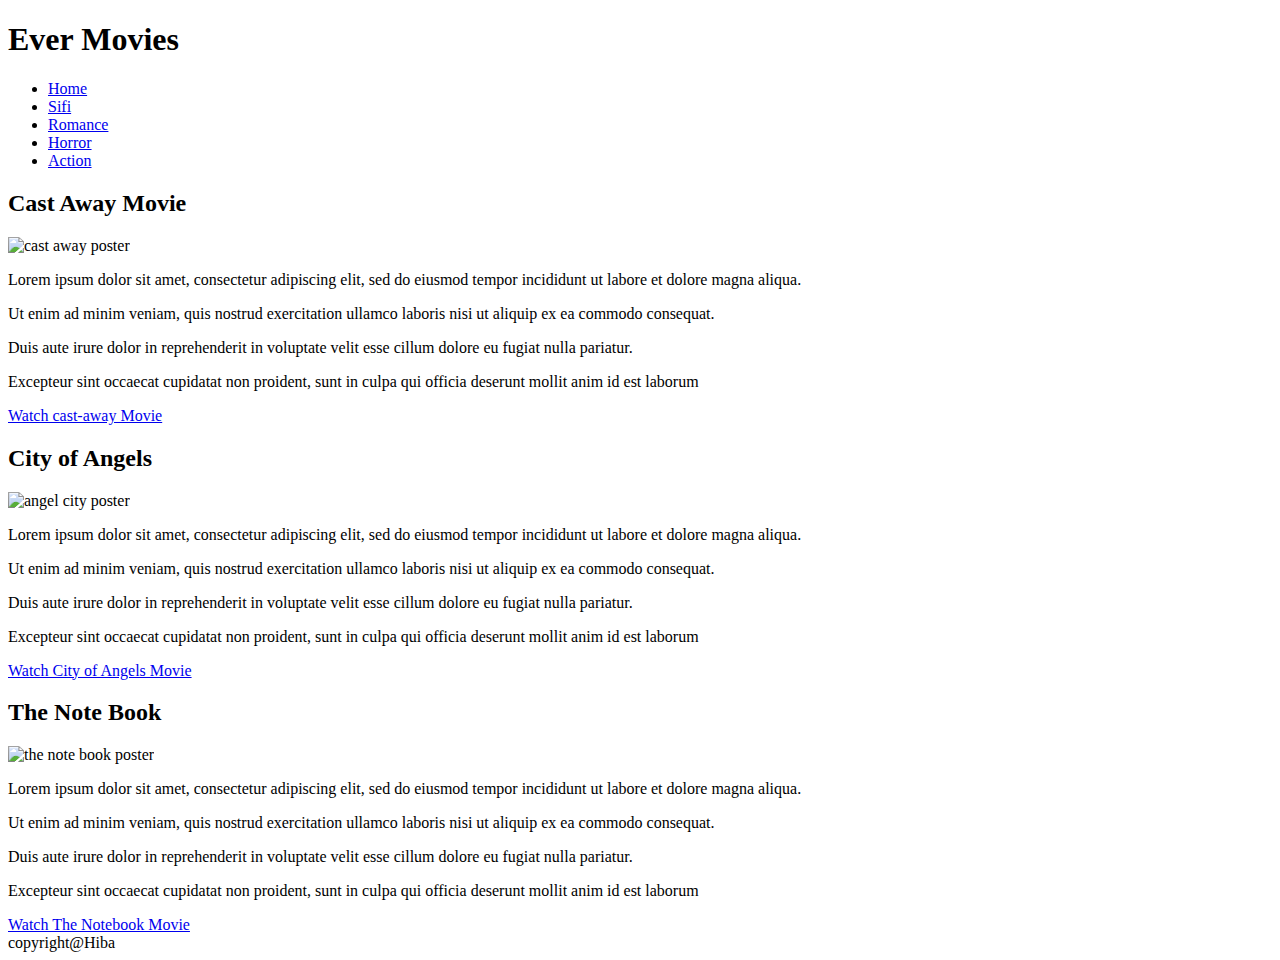
==== HW1/index.html @ b54e2dfc "Add files via upload" ====
<!DOCTYPE html>
<html lang="en">
  <head>
    <meta charset="UTF-8" />
    <meta
      name="viewport"
      content="width=device-width, initial-scale=1, shrink-to-fit=no"
    />
    <title>My Blog</title>
    <link
      href="//fonts.googleapis.com/css?family=Roboto:400,500,300"
      rel="stylesheet"
      type="text/css"
    />
    <link rel="stylesheet" href="css/style.css" />
    <link rel="shortcut icon" type="image/x-icon" href="favicon.ico" />
  </head>
  <body>
    <!-- Add your HTML markup here -->
    <!-- Remember: Use semantic HTML tags like <header>, <main>, <nav>, <footer>, <section> etc -->
    <header>
      <h1>
        Ever Movies
      </h1>
      <nav class="nav">
        <ul>
          <li><a href="#">Home</a></li>
          <li><a href="#">Sifi</a></li>
          <li><a href="#">Romance</a></li>
          <li><a href="#">Horror</a></li>
          <li><a href="#">Action</a></li>
        </ul>
      </nav>
    </header>
    <main>
      <section>
        <article>
          <h2>Cast Away Movie</h2>
          <img src="images/cast-away.jpeg" alt="cast away poster" />
          <p>
            Lorem ipsum dolor sit amet, consectetur adipiscing elit, sed do
            eiusmod tempor incididunt ut labore et dolore magna aliqua.
          </p>
          <p>
            Ut enim ad minim veniam, quis nostrud exercitation ullamco laboris
            nisi ut aliquip ex ea commodo consequat.
          </p>
          <p>
            Duis aute irure dolor in reprehenderit in voluptate velit esse
            cillum dolore eu fugiat nulla pariatur.
          </p>
          <p>
            Excepteur sint occaecat cupidatat non proident, sunt in culpa qui
            officia deserunt mollit anim id est laborum
          </p>
          <a href="https://www.imdb.com/title/tt0162222/"
            >Watch cast-away Movie</a
          >
        </article>

        <article>
          <h2>City of Angels</h2>

          <aside>
            <img src="images/city-of--angels.jpeg" alt="angel city poster" />
          </aside>

          <p>
            Lorem ipsum dolor sit amet, consectetur adipiscing elit, sed do
            eiusmod tempor incididunt ut labore et dolore magna aliqua.
          </p>
          <p>
            Ut enim ad minim veniam, quis nostrud exercitation ullamco laboris
            nisi ut aliquip ex ea commodo consequat.
          </p>
          <p>
            Duis aute irure dolor in reprehenderit in voluptate velit esse
            cillum dolore eu fugiat nulla pariatur.
          </p>
          <p>
            Excepteur sint occaecat cupidatat non proident, sunt in culpa qui
            officia deserunt mollit anim id est laborum
          </p>
          <a href="https://www.imdb.com/title/tt0120632/?ref_=nv_sr_srsg_3"
            >Watch City of Angels Movie</a
          >
        </article>

        <article>
          <h2>The Note Book</h2>
          <img src="images/the-note-book.jpg" alt="the note book poster" />
          <p>
            Lorem ipsum dolor sit amet, consectetur adipiscing elit, sed do
            eiusmod tempor incididunt ut labore et dolore magna aliqua.
          </p>
          <p>
            Ut enim ad minim veniam, quis nostrud exercitation ullamco laboris
            nisi ut aliquip ex ea commodo consequat.
          </p>
          <p>
            Duis aute irure dolor in reprehenderit in voluptate velit esse
            cillum dolore eu fugiat nulla pariatur.
          </p>
          <p>
            Excepteur sint occaecat cupidatat non proident, sunt in culpa qui
            officia deserunt mollit anim id est laborum
          </p>
          <a href="https://www.imdb.com/title/tt0332280/?ref_=nv_sr_srsg_0"
            >Watch The Notebook Movie</a
          >
        </article>
      </section>
    </main>
    <footer>
      copyright@Hiba
    </footer>
  </body>
</html>
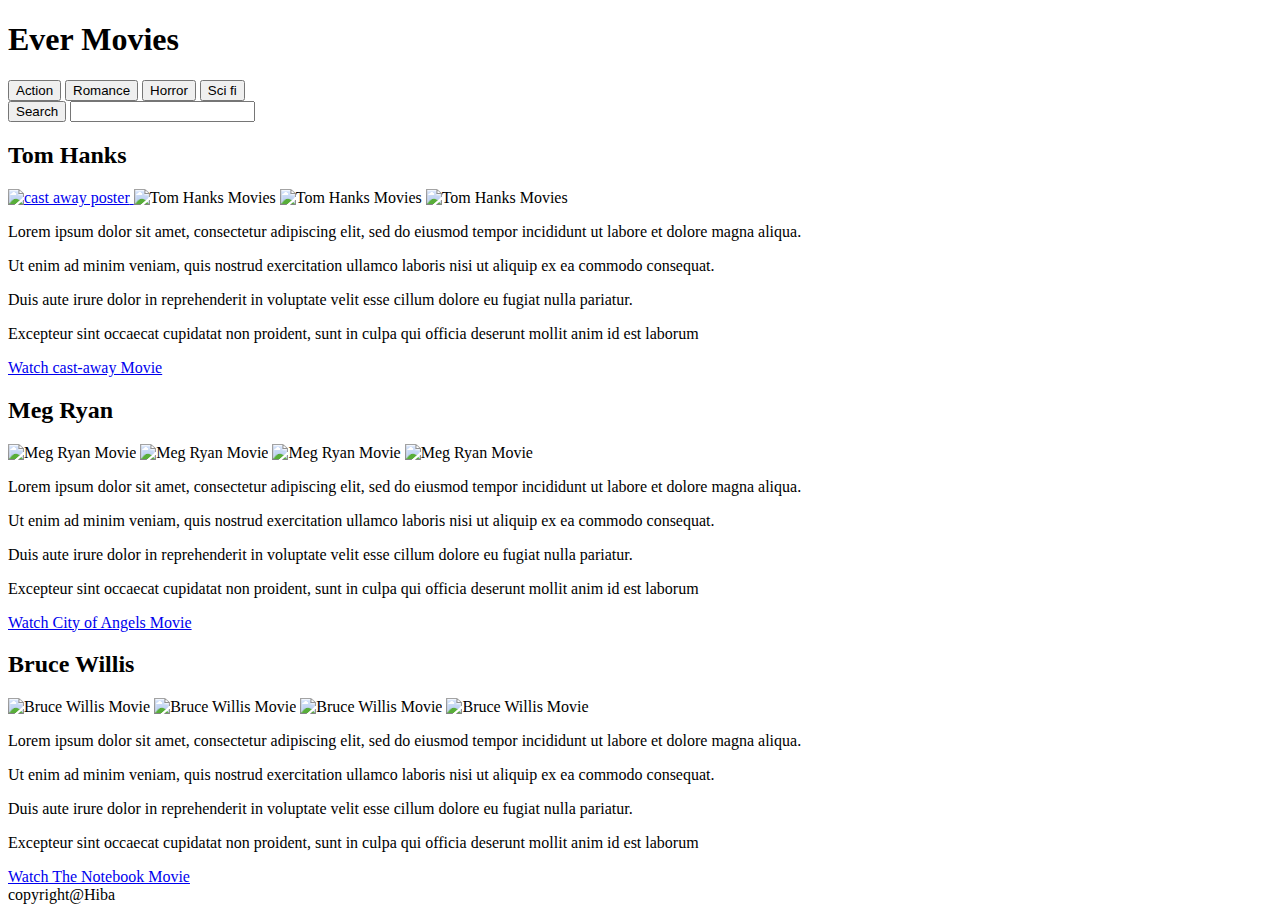
==== commit 5ffa2b72: "Update index.html" ====
--- a/HW1/index.html
+++ b/HW1/index.html
@@ -23,20 +23,35 @@
         Ever Movies
       </h1>
       <nav class="nav">
-        <ul>
+        <button class="btn btn1">Action</button>
+        <button class="btn btn2">Romance</button>
+        <button class="btn btn3">Horror</button>
+        <button class="btn btn4">Sci fi</button>
+        <!-- <ul>
           <li><a href="#">Home</a></li>
           <li><a href="#">Sifi</a></li>
           <li><a href="#">Romance</a></li>
           <li><a href="#">Horror</a></li>
           <li><a href="#">Action</a></li>
-        </ul>
+        </ul> -->
+        <br>
+        <form>
+          <button>Search</button>
+          <input type="text" id="fname" name="fname">
+        </form>
       </nav>
     </header>
     <main>
       <section>
         <article>
-          <h2>Cast Away Movie</h2>
+          <h2>Tom Hanks</h2>
+          <a href="https://www.imdb.com/title/tt0162222">
           <img src="images/cast-away.jpeg" alt="cast away poster" />
+        </a>
+        <img src="images/tom2.jpg" alt="Tom Hanks Movies"/>
+        <img src="images/tom3.jpg" alt="Tom Hanks Movies"/>
+        <img src="images/tom4.jpg" alt="Tom Hanks Movies"/>
+
           <p>
             Lorem ipsum dolor sit amet, consectetur adipiscing elit, sed do
             eiusmod tempor incididunt ut labore et dolore magna aliqua.
@@ -59,10 +74,13 @@
         </article>
 
         <article>
-          <h2>City of Angels</h2>
+          <h2>Meg Ryan</h2>
 
           <aside>
-            <img src="images/city-of--angels.jpeg" alt="angel city poster" />
+            <img src="images/meg1.jpg" alt="Meg Ryan Movie"/>
+            <img src="images/meg2.jpg" alt="Meg Ryan Movie"/>
+            <img src="images/meg3.jpg" alt="Meg Ryan Movie"/>
+            <img src="images/meg4.jpg" alt="Meg Ryan Movie"/>
           </aside>
 
           <p>
@@ -87,8 +105,11 @@
         </article>
 
         <article>
-          <h2>The Note Book</h2>
-          <img src="images/the-note-book.jpg" alt="the note book poster" />
+          <h2>Bruce Willis</h2>
+          <img src="images/bruce1.jpg" alt="Bruce Willis Movie"/>
+          <img src="images/bruce2.jpg" alt="Bruce Willis Movie"/>
+          <img src="images/bruce3.jpeg" alt="Bruce Willis Movie"/>
+          <img src="images/bruce4.jpg" alt="Bruce Willis Movie"/>
           <p>
             Lorem ipsum dolor sit amet, consectetur adipiscing elit, sed do
             eiusmod tempor incididunt ut labore et dolore magna aliqua.
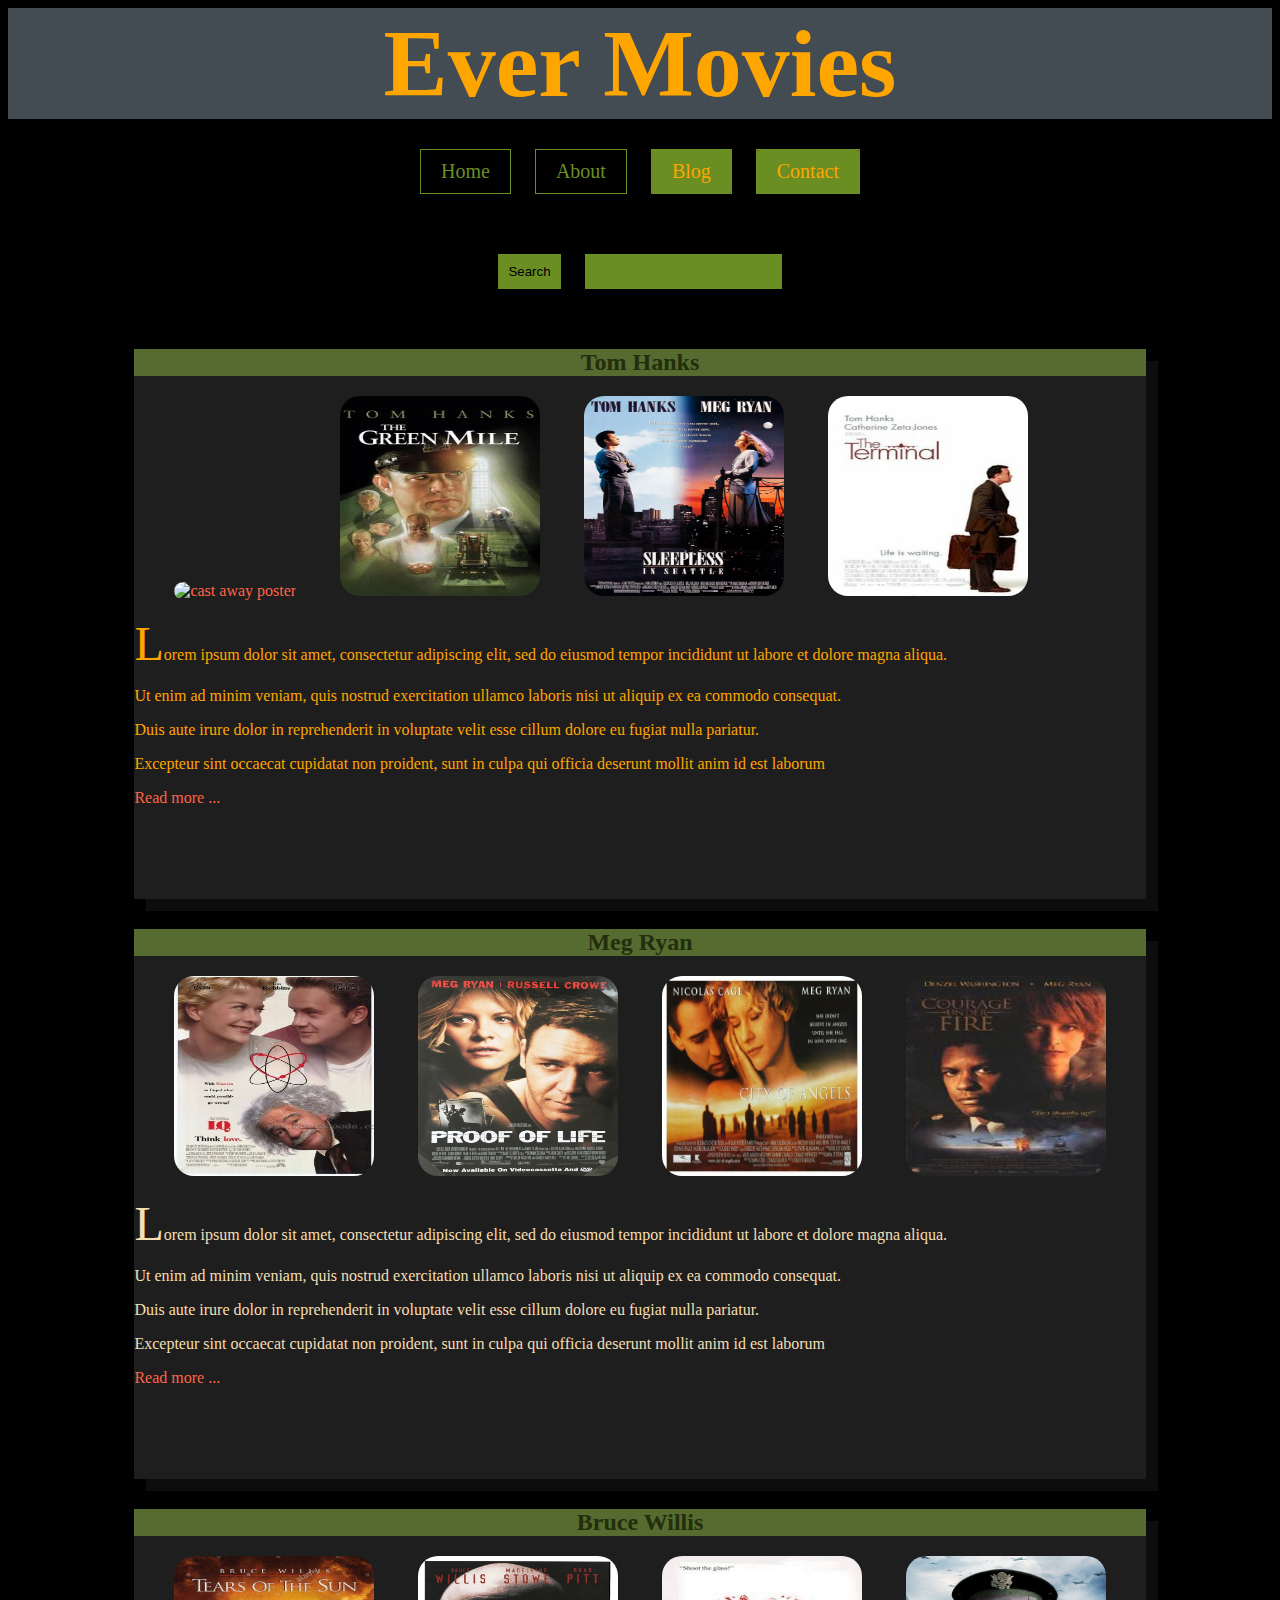
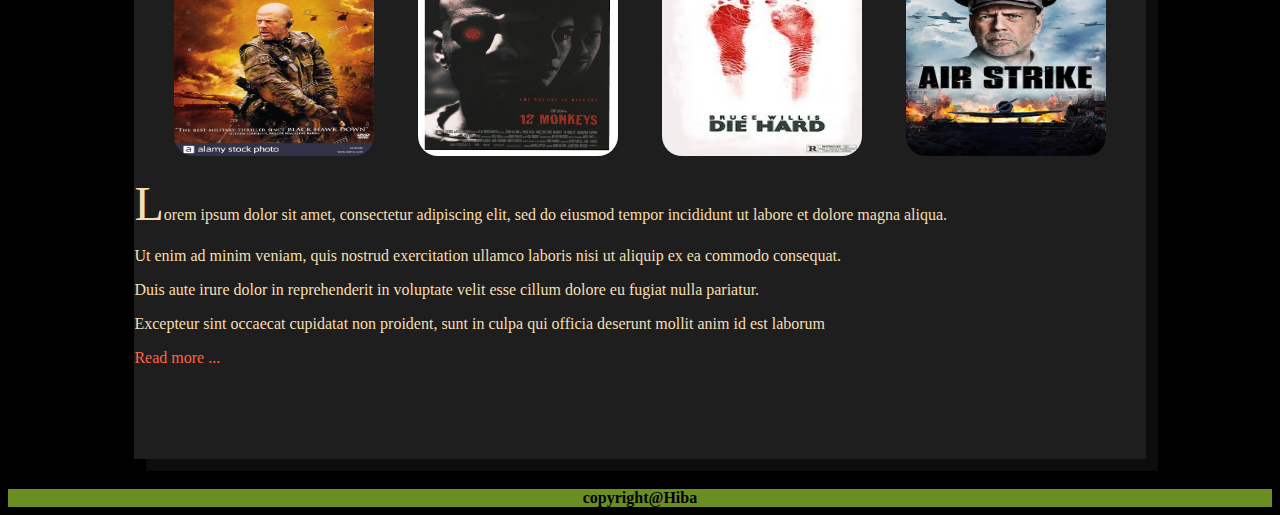
==== commit 2cfb22bb: "Update index.html" ====
--- a/HW1/index.html
+++ b/HW1/index.html
@@ -6,7 +6,7 @@
       name="viewport"
       content="width=device-width, initial-scale=1, shrink-to-fit=no"
     />
-    <title>My Blog</title>
+    <title>Favorite Movies</title>
     <link
       href="//fonts.googleapis.com/css?family=Roboto:400,500,300"
       rel="stylesheet"
@@ -23,10 +23,10 @@
         Ever Movies
       </h1>
       <nav class="nav">
-        <button class="btn btn1">Action</button>
-        <button class="btn btn2">Romance</button>
-        <button class="btn btn3">Horror</button>
-        <button class="btn btn4">Sci fi</button>
+        <button class="btn btn1">Home</button>
+        <button class="btn btn2">About</button>
+        <button class="btn btn3">Blog</button>
+        <button class="btn btn4">Contact</button>
         <!-- <ul>
           <li><a href="#">Home</a></li>
           <li><a href="#">Sifi</a></li>
@@ -69,7 +69,7 @@
             officia deserunt mollit anim id est laborum
           </p>
           <a href="https://www.imdb.com/title/tt0162222/"
-            >Watch cast-away Movie</a
+            >Read more ...</a
           >
         </article>
 
@@ -100,7 +100,7 @@
             officia deserunt mollit anim id est laborum
           </p>
           <a href="https://www.imdb.com/title/tt0120632/?ref_=nv_sr_srsg_3"
-            >Watch City of Angels Movie</a
+            >Read more ...</a
           >
         </article>
 
@@ -127,7 +127,7 @@
             officia deserunt mollit anim id est laborum
           </p>
           <a href="https://www.imdb.com/title/tt0332280/?ref_=nv_sr_srsg_0"
-            >Watch The Notebook Movie</a
+            >Read more ...</a
           >
         </article>
       </section>
--- a/HW1/css/style.css
+++ b/HW1/css/style.css
@@ -0,0 +1,171 @@
+/**
+ * Add your custom styles below
+ * 
+ * Remember: 
+ * - Be organised, use comments and separate your styles into meaningful chunks
+ *    for example: General styles, Navigation styles, Hero styles, Footer etc.
+ * 
+ */
+
+body {
+  background-color: black;
+}
+h1 {
+  /*border: 5px solid yellow;*/
+  margin-top: auto;
+  width: auto;
+  margin-bottom: auto;
+  background-color: rgb(67, 75, 83);
+  color: orange;
+  text-align: center;
+  font-size: 6rem;
+}
+.nav {
+  /* width: max-content;
+  margin-left: 150px;
+  margin-bottom: 10px;
+  /* border: 2px dashed green; */
+  /*border-top: none;
+  list-style: none; */
+  text-align: center;
+  margin-top: 20px;
+}
+.btn{
+  border: 1px solid olivedrab;
+  background: none;
+  padding: 10px 20px;
+  font-size: 20px;
+  font-family: "montserrat";
+  cursor: pointer;
+  margin: 10px;
+  transition: 0.8s;
+  position: relative;
+  overflow: hidden;
+}
+.btn1,.btn2{
+  color: olivedrab;
+}
+.btn3,.btn4{
+  color:orange;
+}
+.btn1:hover,.btn2:hover{
+  color:orange;
+}
+.btn3:hover,.btn4:hover{
+  color: olivedrab;
+}
+.btn::before{
+  content: "";
+  position: absolute;
+  left: 0;
+  width: 100%;
+  height: 0%;
+  background: olivedrab;
+  z-index: -1;
+  transition: 0.8s;
+}
+.btn1::before,.btn3::before{
+  top: 0;
+  border-radius: 0 0 50% 50%;
+}
+.btn2::before,.btn4::before{
+  bottom: 0;
+  border-radius: 50% 50% 0 0;
+}
+.btn3::before,.btn4::before{
+  height: 180%;
+}
+.btn1:hover::before,.btn2:hover::before{
+  height: 180%;
+}
+.btn3:hover::before,.btn4:hover::before{
+  height: 0%;
+}
+.nav li {
+  display: inline;
+  /*border: 2px solid yellow;*/
+  margin-inline-start: auto;
+  margin: 60px;
+}
+.nav a {
+  text-decoration: none;
+  color: wheat;
+}
+.nav a:hover {
+  color: tomato;
+/* font-size: 30px; */
+}
+article {
+  height: 550px;
+  color: wheat;
+  background-color: rgb(31, 30, 30);
+  margin-bottom: 30px;
+  box-shadow: 12px 12px rgb(14, 13, 13);
+}
+article:first-child {
+  color: orange;
+}
+h2 {
+  background-color: darkolivegreen;
+  color: rgb(35, 46, 13);
+  text-align: center;
+}
+section {
+  width: 80%;
+  /*border: 10px solid purple;*/
+  margin: auto;
+  margin-top: 50px;
+}
+
+img {
+  /* border: 2px solid black; */
+  border-radius: 20px;
+  width: 200px;
+  height: 200px;
+  margin-left: 40px;*/
+  /* margin-bottom: 50px;*/
+}
+img:hover{
+  transform: scale(1.1);
+   border: 2px solid orange; 
+  background-color: rgb(255, 255, 255, 0.6);
+}
+
+article a {
+  color: tomato;
+  text-decoration: none;
+}
+
+p:first-of-type::first-letter {
+  font-size: 3rem;
+}
+footer{
+  background-color: olivedrab;
+  text-align: center;
+  font-weight: bold;
+}
+form{
+  background-color:black;
+  color: blue;
+  margin-top: 40px;
+}
+form input{
+  border: orange;
+  background-color: olivedrab;
+  padding: 10px;
+  margin: 10px;
+}
+form button{
+  border: orange;
+  color:black;
+  background-color: olivedrab;
+  padding: 10px;
+  margin: 10px;
+}
+/*
+P:first-of-type{
+    color: orange;
+}
+p{
+    color:whitesmoke;
+}*/
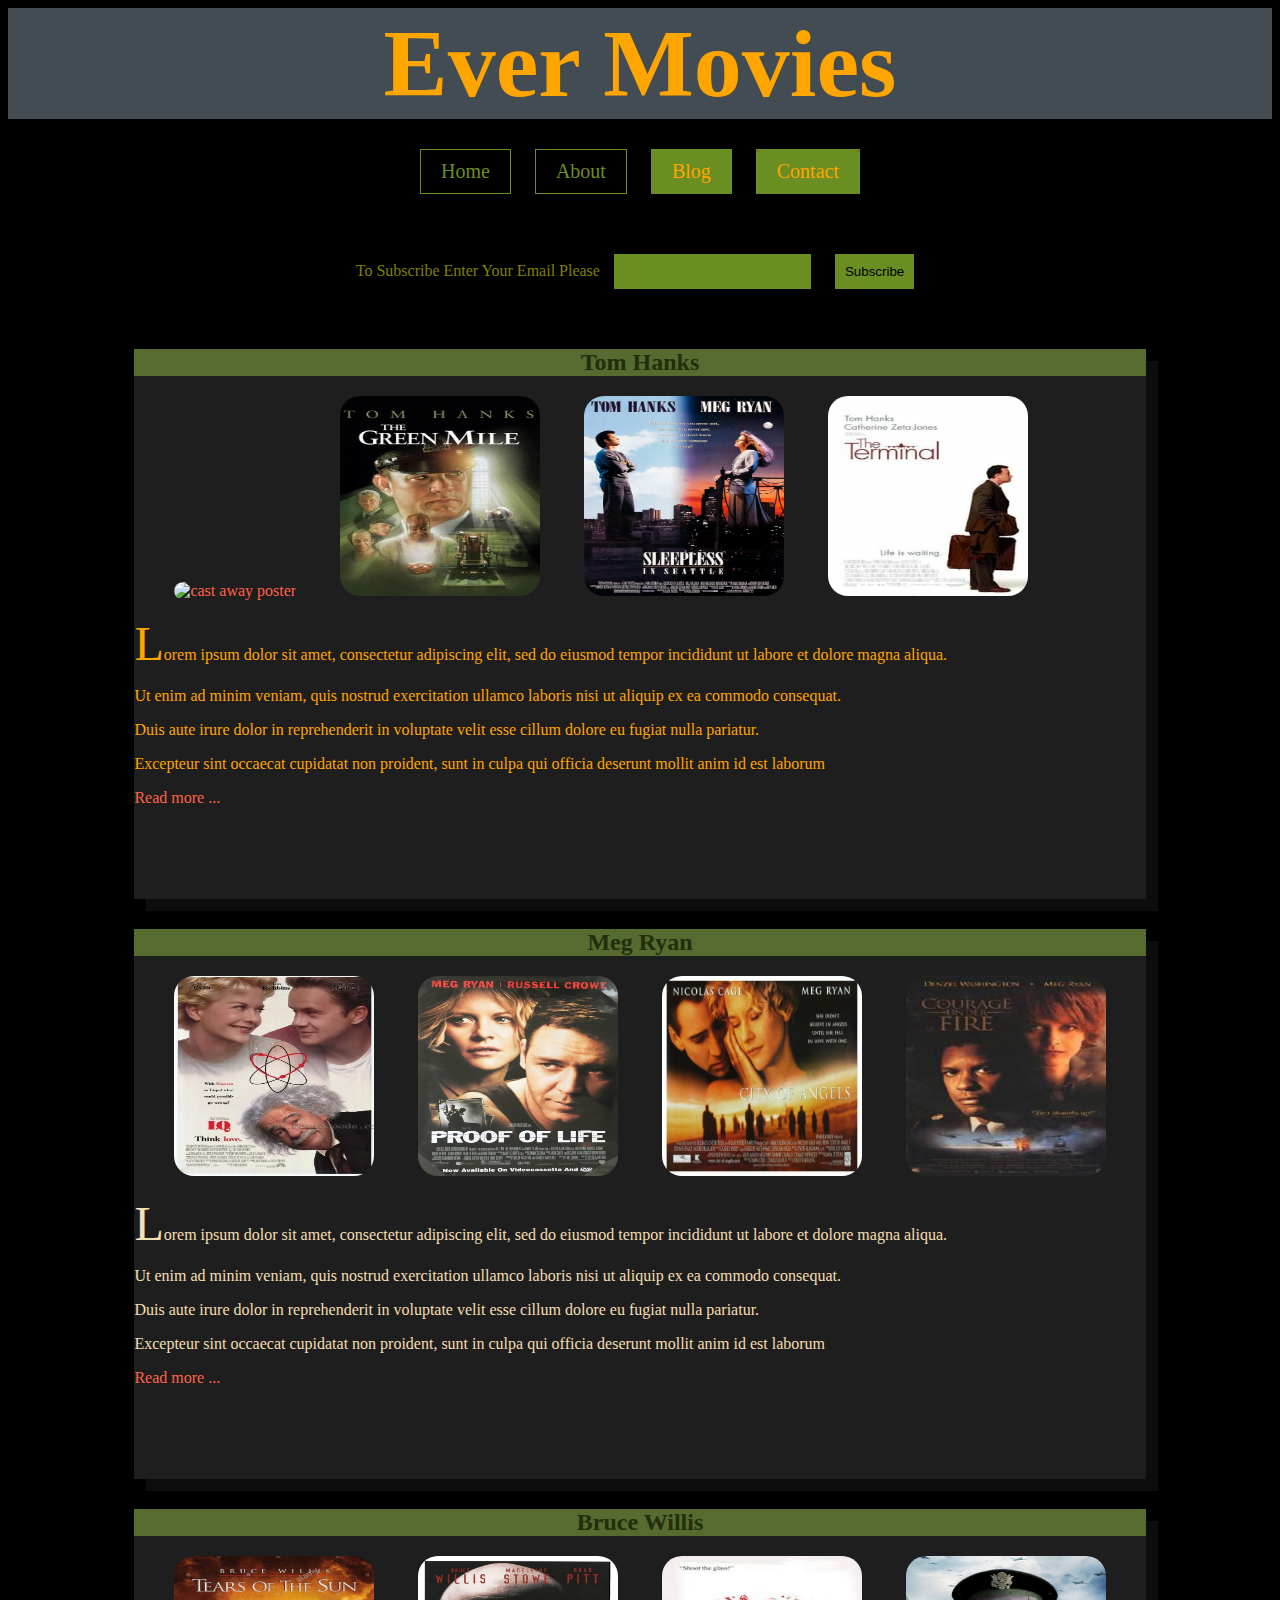
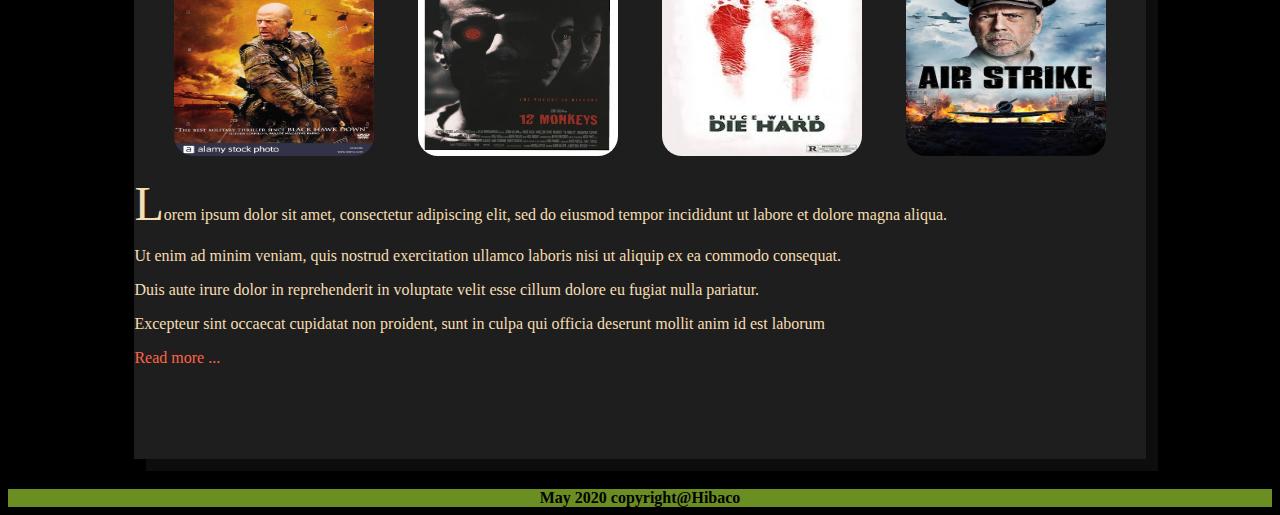
==== commit 0c5d3225: "Update index.html" ====
--- a/HW1/index.html
+++ b/HW1/index.html
@@ -6,7 +6,7 @@
       name="viewport"
       content="width=device-width, initial-scale=1, shrink-to-fit=no"
     />
-    <title>Favorite Movies</title>
+    <title>My Blog</title>
     <link
       href="//fonts.googleapis.com/css?family=Roboto:400,500,300"
       rel="stylesheet"
@@ -29,15 +29,16 @@
         <button class="btn btn4">Contact</button>
         <!-- <ul>
           <li><a href="#">Home</a></li>
-          <li><a href="#">Sifi</a></li>
+          <li><a href="#"></a></li>
           <li><a href="#">Romance</a></li>
           <li><a href="#">Horror</a></li>
           <li><a href="#">Action</a></li>
         </ul> -->
-        <br>
+        <br />
         <form>
-          <button>Search</button>
-          <input type="text" id="fname" name="fname">
+          <label>To Subscribe Enter Your Email Please </label>
+          <input type="text" id="fname" name="fname" />
+          <button>Subscribe </button>
         </form>
       </nav>
     </header>
@@ -45,12 +46,12 @@
       <section>
         <article>
           <h2>Tom Hanks</h2>
-          <a href="https://www.imdb.com/title/tt0162222">
-          <img src="images/cast-away.jpeg" alt="cast away poster" />
-        </a>
-        <img src="images/tom2.jpg" alt="Tom Hanks Movies"/>
-        <img src="images/tom3.jpg" alt="Tom Hanks Movies"/>
-        <img src="images/tom4.jpg" alt="Tom Hanks Movies"/>
+          <a href="#">
+            <img src="images/cast-away.jpeg" alt="cast away poster" />
+          </a>
+          <img src="images/tom2.jpg" alt="Tom Hanks Movies" />
+          <img src="images/tom3.jpg" alt="Tom Hanks Movies" />
+          <img src="images/tom4.jpg" alt="Tom Hanks Movies" />
 
           <p>
             Lorem ipsum dolor sit amet, consectetur adipiscing elit, sed do
@@ -77,10 +78,10 @@
           <h2>Meg Ryan</h2>
 
           <aside>
-            <img src="images/meg1.jpg" alt="Meg Ryan Movie"/>
-            <img src="images/meg2.jpg" alt="Meg Ryan Movie"/>
-            <img src="images/meg3.jpg" alt="Meg Ryan Movie"/>
-            <img src="images/meg4.jpg" alt="Meg Ryan Movie"/>
+            <img src="images/meg1.jpg" alt="Meg Ryan Movie" />
+            <img src="images/meg2.jpg" alt="Meg Ryan Movie" />
+            <img src="images/meg3.jpg" alt="Meg Ryan Movie" />
+            <img src="images/meg4.jpg" alt="Meg Ryan Movie" />
           </aside>
 
           <p>
@@ -106,10 +107,10 @@
 
         <article>
           <h2>Bruce Willis</h2>
-          <img src="images/bruce1.jpg" alt="Bruce Willis Movie"/>
-          <img src="images/bruce2.jpg" alt="Bruce Willis Movie"/>
-          <img src="images/bruce3.jpeg" alt="Bruce Willis Movie"/>
-          <img src="images/bruce4.jpg" alt="Bruce Willis Movie"/>
+          <img src="images/bruce1.jpg" alt="Bruce Willis Movie" />
+          <img src="images/bruce2.jpg" alt="Bruce Willis Movie" />
+          <img src="images/bruce3.jpeg" alt="Bruce Willis Movie" />
+          <img src="images/bruce4.jpg" alt="Bruce Willis Movie" />
           <p>
             Lorem ipsum dolor sit amet, consectetur adipiscing elit, sed do
             eiusmod tempor incididunt ut labore et dolore magna aliqua.
@@ -133,7 +134,7 @@
       </section>
     </main>
     <footer>
-      copyright@Hiba
+      May 2020      copyright@Hibaco
     </footer>
   </body>
 </html>
--- a/HW1/css/style.css
+++ b/HW1/css/style.css
@@ -162,6 +162,9 @@
   padding: 10px;
   margin: 10px;
 }
+form label{
+  color: olive;
+}
 /*
 P:first-of-type{
     color: orange;
